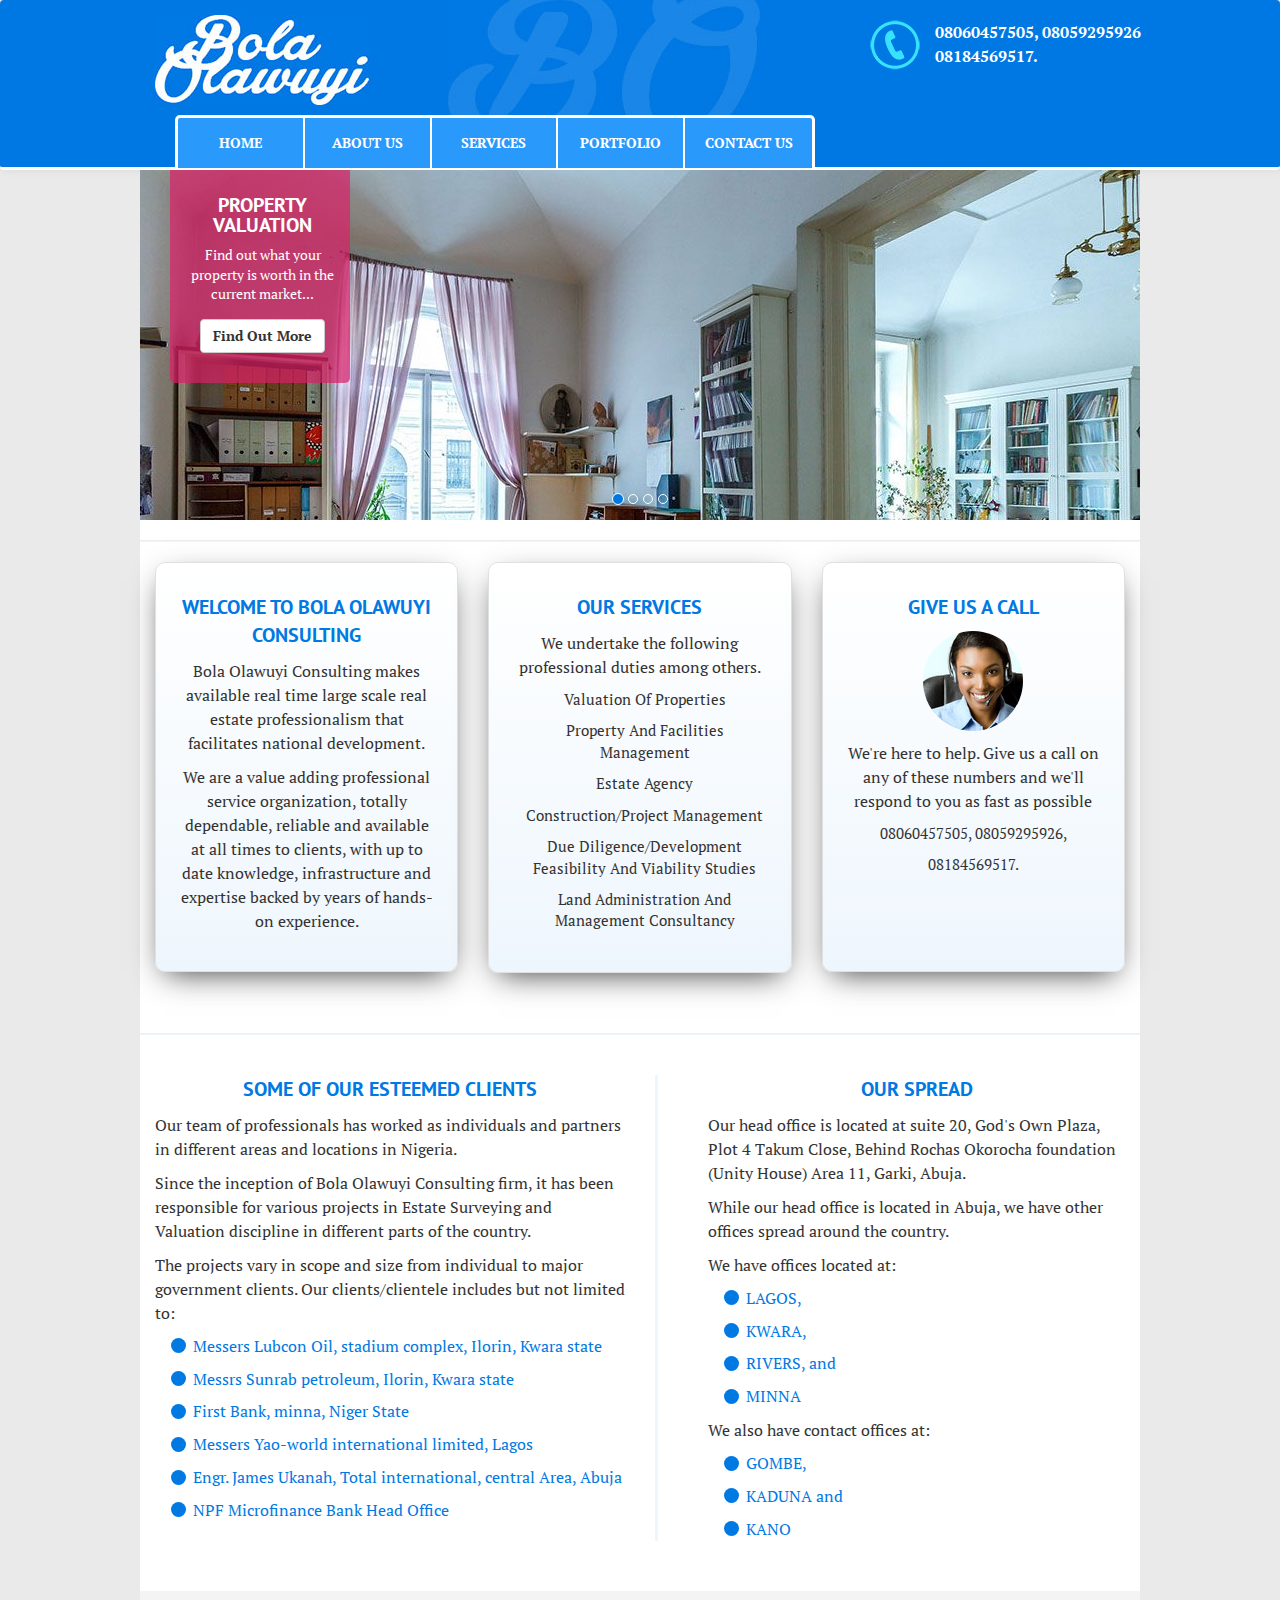
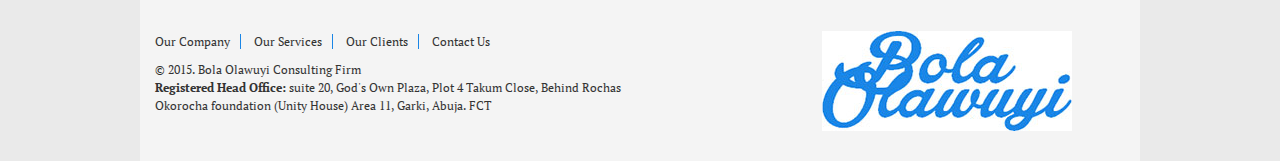
==== index.html @ 6226a2a8 "Initial commit" ====
<!DOCTYPE html>
<html lang="en">

<head>
    <title>Bola Olawuyi </title>
    <meta name="viewport" content="width=device-width">
    <meta http-equiv="content-type" content="text/html; charset=utf-8">
    <link rel="stylesheet" href="css/bootstrap.min.css">
    <link rel="stylesheet" href="css/master.css">
    <link href='http://fonts.googleapis.com/css?family=PT+Serif:400,700|PT+Sans:400,700' rel='stylesheet' type='text/css'>
</head>

<body>

    <!--    NAVBAR STARTS -->
    <div class="navbar navbar-default">
        <div class="container">
            <img src="img/logo.jpg" class="img-responsive logo">
            <img class="logo-faint img-responsive" src="img/logo-faint.jpg">
            <div class="nav-offset">
                <img src="img/phone.png" class="pull-left">
                <p>08060457505, 08059295926
                    <br>08184569517. </p>
            </div>
            <div class="navbar-header">
                <button class="navbar-toggle" type="button" data-toggle="collapse" data-target=".navbar-collapse"><span class="icon-bar"></span>
                    <span class="icon-bar"></span>
                    <span class="icon-bar"></span>
                </button>
            </div>

            <div class="collapse navbar-collapse">
                <ul class="nav navbar-nav">
                    <li> <a href="#" class="active"> home </a> </li>
                    <li> <a href="#">about us </a>
                    </li>
                    <li> <a href="#"> services </a> </li>
                    <li> <a href="#"> portfolio</a> </li>
                    <li> <a href="#"> contact us</a> </li>
                </ul>
            </div>
        </div>
    </div>
    <!--    NAVBAR ENDS -->

    <!--    CAROUSEL STARTS -->
    <div class="wrapper">
        <div id="pageCarousel" class="carousel slide" data-ride="carousel" data-interval="3000">
            <div class="container jumbotron main-bg">
                <ol class="carousel-indicators">
                    <li class="active" data-target="#pageCarousel" data-slide-to="0"></li>
                    <li data-target="#pageCarousel" data-slide-to="1"></li>
                    <li data-target="#pageCarousel" data-slide-to="2"></li>
                    <li data-target="#pageCarousel" data-slide-to="3"></li>

                </ol>
                <div class="carousel-inner" role="listbox">
                    <div class="item active item-1">
                        <div class="carousel-desc">
                            <h2> Property Valuation</h2>
                            <p> Find out what your property is worth in the current market...</p>
                            <button class="btn btn-default" href="#">find out more</button>
                        </div>
                    </div>
                    <div class="item item-2">
                        <div class="carousel-desc">
                            <h2> Property Valuation</h2>
                            <p> Find out what your property is worth in the current market...</p>
                            <button class="btn btn-default" href="#">find out more</button>
                        </div>
                    </div>
                    <div class="item item-2">
                        <div class="carousel-desc">
                            <h2> Property Valuation</h2>
                            <p> Find out what your property is worth in the current market...</p>
                            <button class="btn btn-default" href="#">find out more</button>
                        </div>
                    </div>
                    <div class="item item-2">
                        <div class="carousel-desc">
                            <h2> Property Valuation</h2>
                            <p> Find out what your property is worth in the current market...</p>
                            <button class="btn btn-default" href="#">find out more</button>
                        </div>
                    </div>
                </div>
            </div>
        </div>

        <!--    CAROUSEL ENDS   -->
        <hr>
        <!--    MAIN SECTION    -->
        <section class="main-section">
            <div class="container row-breather">
                <div class="row">
                    <div class="col-md-4">
                        <div class="main-desc">
                            <h2> welcome to Bola Olawuyi Consulting</h2>
                            <p>Bola Olawuyi Consulting makes available real time large scale real estate professionalism that facilitates national development.</p>
                            <p> We are a value adding professional service organization, totally dependable, reliable and available at all times to clients, with up to date knowledge, infrastructure and expertise backed by years of hands-on experience.</p>
                        </div>
                    </div>
                    <div class="col-md-4">
                        <div class="main-desc">
                            <h2> our services</h2>
                            <p>We undertake the following professional duties among others. </p>
                            <ul>
                                <li> <a href="#">valuation of properties</a>
                                </li>
                                <li> <a href="#">property and facilities management</a>
                                </li>
                                <li> <a href="#">estate agency</a>
                                </li>
                                <li> <a href="">construction/project management</a>
                                </li>
                                <li> <a href="">due diligence/development feasibility and viability studies</a>
                                </li>
                                <li> <a href="">land administration and management consultancy</a>
                                </li>
                            </ul>
                        </div>
                    </div>
                    <div class="col-md-4">
                        <div class="main-desc no-margin">
                            <h2> Give Us a call</h2>
                            <img src="img/Customer_Service.jpg" class="img-responsive img-circle">
                            <p>We're here to help. Give us a call on any of these numbers and we'll respond to you as fast as possible</p>

                            <a> 08060457505, </a>
                            <a>08059295926,</a>
                            <a> 08184569517. </a>
                        </div>
                    </div>
                </div>
            </div>
            <!--<div class="horiz-serv">
    <div class="container row-breather">
        <div class="row">
            <div class="col-sm-3">
                <div class="serv-list">

                    <p>Estate Agency</p>

                    <img src="img/estate.png" class="air-thin">

                    <a href="#" class="btn btn-success">find out more</a>


                </div>

            </div>

            <div class="col-sm-3">
                <div class="serv-list">

                    <p>Construction Management</p>
                    <img src="img/construction.png" class="air-thin">
                    <a href="#" class="btn btn-success">find out more</a>
                </div>
            </div>


            <div class="col-sm-3">
                <div class="serv-list">

                    <p>Inventory and Audit</p>
                    <img src="img/audit.png">
                    <a href="#" class="btn btn-success">find out more</a>
                </div>
            </div>

            <div class="col-sm-3">
                <div class="serv-list">

                    <p>Inventory and Audit</p>
                    <img src="img/audit.png">
                    <a href="#" class="btn btn-success">find out more</a>
                </div>
            </div>

        </div>
    </div>
</div>-->
            <hr>
            <div class="clients row-breather container">

                <div class="row">
                    <div class="col-sm-6">
                        <h2> some of our esteemed clients</h2>
                        <p> Our team of professionals has worked as individuals and partners in different areas and locations in Nigeria.</p>
                        <p> Since the inception of Bola Olawuyi Consulting firm, it has been responsible for various projects in Estate Surveying and Valuation discipline in different parts of the country.</p>
                        <p> The projects vary in scope and size from individual to major government clients. Our clients/clientele includes but not limited to:</p>

                        <ul>
                            <li>Messers Lubcon Oil, stadium complex, Ilorin, Kwara state </li>
                            <li>Messrs Sunrab petroleum, Ilorin, Kwara state</li>
                            <li>First Bank, minna, Niger State </li>
                            <li>Messers Yao-world international limited, Lagos </li>
                            <li>Engr. James Ukanah, Total international, central Area, Abuja </li>
                            <li>NPF Microfinance Bank Head Office </li>

                        </ul>
                    </div>
                    <div class="col-sm-6">
                        <div class="spread-ft">
                            <h2> Our spread</h2>
                            <p>Our head office is located at suite 20, God's Own Plaza, Plot 4 Takum Close, Behind Rochas Okorocha foundation (Unity House) Area 11, Garki, Abuja. </p>
                            <p> While our head office is located in Abuja, we have other offices spread around the country.</p>
                            <p>We have offices located at:</p>
                            <ul>
                                <li>LAGOS,</li>
                                <li>KWARA,</li>
                                <li> RIVERS, and</li>
                                <li>MINNA</li>
                            </ul>
                            <p> We also have contact offices at:
                                <p>
                                    <ul>
                                        <li>GOMBE,</li>
                                        <li> KADUNA and</li>
                                        <li>KANO</li>
                                    </ul>
                                </p>
                        </div>
                    </div>
                </div>
            </div>
            <!--<div class="line-stripe">
    <div class="container">
        <p>Find out the current value of your property. Call us now on 08060457505</p>
    </div>
</div>-->


        </section>



        <!--    FOOTER STARTS -->
        <footer>
            <div class="container">
                <div class="row">
                    <div class="col-sm-6">
                        <div class="footer-nav">
                            <ul>
                                <li> <a href="#"> our company </a> </li>
                                <li><a href="#"> our services </a> </li>
                                <li> <a href="#"> our clients</a> </li>
                                <li> <a href="#" class="no-border"> contact us</a> </li>
                            </ul>
                        </div>
                        <div class="contact-add">
                            <p>&copy; 2015. Bola Olawuyi Consulting Firm</p>
                            <p><b>Registered Head Office:</b> suite 20, God's Own Plaza, Plot 4 Takum Close, Behind Rochas Okorocha foundation (Unity House) Area 11, Garki, Abuja. FCT</p>
                        </div>
                    </div>
                    <div class="col-sm-4 col-sm-push-2">
                        <div class="logo">
                            <img src="img/logo-blue.jpg">
                        </div>
                    </div>

                </div>

            </div>
        </footer>
    </div>


    <script src="js/jquery-1.11.2.min.js "></script>
    <script src="js/bootstrap.min.js "></script>

</body>
---- css/master.css ----
/*  MODAL   
============*/
/* GLOBAL
=========*/

body {
    font-family: 'PT Serif', serif;
    background-color: #EAEAEA;
}

p {
    line-height: 1.5;
    font-size: 16px;
}

hr {
    max-width: 1000px;
    height: 1px;
    background-color: #EEF6FD;
}

.wrapper {
    max-width: 1000px;
    margin: auto;
    background: #fff;
}

h1,
h2,
h3,
h4,
h5,
h6 {
    font-family: 'PT Sans', sans-serif;
    text-transform: uppercase;
    color: #0079E3;
    line-height: 1.4;
    font-weight: 700;
}

.carousel .container,
.container {
    max-width: 1000px;
}

.row-breather {
    padding-bottom: 40px;
}
/*  NAVBAR
=============*/

.navbar {
    height: 170px;
    background-color: #0078E3;
    margin-bottom: 0;
    border: 0;
    border-bottom: 3px solid #fff;
    box-shadow: 2px 3px 5px #E1E1E1;
    position: relative;
    color: #fff;
    padding-top: 15px;
    z-index: -1000;
}

.navbar .nav-offset {
    position: absolute;
    top: 20px;
    left: 68%;
    text-transform: capitalize;
    font-weight: 700;
    width: 350px;
}

.navbar .nav-offset .pull-left {
    margin-right: 15px;
}

.logo-faint {
    position: absolute;
    left: 35%;
    top: -20px;
    z-index: -100
}
/*.logo {
    z-index: 100;
}*/

.navbar .container ul {
    position: absolute;
    top: 115px;
    left: 175px;
    width: 50%;
    background-color: #2A99FC;
    border: 3px solid #fff;
    border-top-left-radius: 5px;
    border-top-right-radius: 5px;
    box-sizing: border-box;
}

.navbar .container li {
    width: 20%;
    text-align: center;
    box-sizing: border-box;
    border-right: 2px solid #fff;
}

.navbar .container li:last-of-type {
    border-right: none;
}

.navbar .container .navbar-nav a {
    font-size: 14px;
    text-transform: uppercase;
    color: #fff;
    border-radius: 5px;
    transition: .3s;
    font-weight: 700;
}

.navbar .container .navbar-nav li:hover {
    background-color: #fff;
}
/*  CAROUSEL
================*/

.carousel-indicators {
    bottom: 0;
}

.carousel-indicators li {
    border-color: #fff;
}

.carousel-indicators .active,
.carousel-indicators li:hover {
    background-color: #0078E3;
}

.jumbotron {
    margin-top: 0;
    padding: 0;
    margin-bottom: 0;
    position: relative;
    /*top: -3px;*/
}

.carousel .item {
    height: 350px;
}

.carousel .item-1 {
    background: url(../img/item-1.jpg) no-repeat;
}

.carousel .item-2 {
    background: url(../img/item-1.jpg) no-repeat;
}

.carousel-inner .item .carousel-desc {
    width: 180px;
    position: relative;
    left: 30px;
    background-color: rgba(219, 31, 104, .7);
    color: #fff;
    margin-top: 0;
    padding: 5px 15px 30px 20px;
    border-bottom-left-radius: 5px;
    border-bottom-right-radius: 5px;
    text-align: center;
}

.carousel-inner h2 {
    color: #fff;
    line-height: 1;
    font-size: 20px;
}

.carousel-inner .btn {
    text-transform: capitalize;
    font-weight: 700;
}

.carousel-inner p {
    font-size: 14px;
    line-height: 1.4;
}
/*  MAIN SECTION
===================*/

.main-desc {
    padding: 10px 20px 20px;
    border: 1px solid #e0e0e0;
    background-image: linear-gradient(#fff, #EEF6FD);
    border-radius: 10px;
    min-height: 410px;
    text-align: center;
    box-shadow: 0px 10px 30px -10px;
}

.main-desc ul {
    list-style-type: none;
    padding-left: 10px;
}

.main-desc a {
    text-decoration: none;
    text-transform: capitalize;
    color: inherit;
    display: inline-block;
    margin-bottom: 10px;
    font-size: 15px;
}

.main-desc a:hover {
    background-color: #2A99FC;
    color: #fff;
}

.main-section h2 {
    font-size: 20px;
    text-align: center;
}

.main-desc img {
    margin: 10px auto;
}
/* SERVICES*/
/*.horiz-serv {
    padding: 30px 0 0;
}

.serv-list {
    box-sizing: border-box;
    padding: 10px;
    text-align: center;
    background-color: #2A99FC;
    border-radius: 5px;
    color: #fff;
    box-shadow: 0px 5px 30px -10px #222;
}

.serv-list p {
    font-size: 18px;
    font-weight: 700;
    line-height: 1.4;
}

.air-thin {
    margin-bottom: 5px;
}

.serv-list a {
    text-transform: capitalize;
    border: 0;
    background-color: #fff;
    transition: .3;
    color: #1A86E6;
    font-weight: 700;
}

.serv-list a:hover {
    background-color: #EEF6FD;
    color: #1A86E6;
}

.serv-list .btn .serv-list p {
    line-height: 1.2;
}

.serv-lead {
    margin-bottom: 0;
    font-weight: bold;
    line-height: 1.1;
    font-size: 20px;
    margin-top: 0;
}*/
/*CLIENTS*/

.clients {
    /*background-image: linear-gradient(#fff, #FAFAFA, #F0F0F0);*/
}

.clients ul {
    list-style: none;
    padding-left: 18px;
}

.clients li {
    margin-bottom: 10px;
    padding-left: 20px;
    font-size: 16px;
    position: relative;
    color: #0079E3;
}

.clients li:after {
    content: "";
    width: 15px;
    height: 15px;
    background-color: #0079E3;
    position: absolute;
    display: block;
    left: -2px;
    bottom: 4.5px;
    border-radius: 50%;
}

.spread-ft {
    padding-left: 50px;
    border-left: 3px solid #EEF6FD;
}
/*  FOOTER    */

footer {
    padding: 40px 0 30px;
    background-color: #F4F4F4;
}

.footer-nav ul {
    list-style: none;
    padding: 0;
}

.footer-nav li {
    display: inline-block;
    margin-right: 10px;
}

.footer-nav li a {
    padding-right: 10px;
    border-right: 1px solid #1A86E6;
    text-transform: capitalize;
    font-size: 12px;
    color: inherit;
}

.footer-nav li .no-border {
    border-right-width: 0px;
}

footer p {
    font-size: 12px;
    margin-bottom: 0;
}
/*  MEDIA QUERIES   
==================  */

@media (max-width: 1228px) {
    .navbar .container ul {
        width: 60%;
        left: 105px;
    }
}

@media (max-width: 1119px) {
    .navbar .container ul {
        left: 50px;
    }
}

@media (max-width: 1109px) {
    .navbar .nav-offset {
        left: 68%;
        width: 200px;
    }
}

@media (max-width: 1026px) {
    .navbar .container ul {
        width: 63%;
    }
}

@media (max-width: 991px) {
    .navbar .container ul {
        width: 66%;
        left: 110px;
        z-index: -10;
    }
    .carousel .item {
        height: 250px;
    }
    .carousel .item-1 {
        background: url(../img/item-1.jpg) no-repeat;
        background-size: cover;
    }
    .carousel-inner .item .carousel-desc {
        width: 180px;
        left: 50px;
        margin-top: 0;
        padding: 2px 5px 10px 10px;
    }
    .carousel-inner h2 {
        line-height: 1.1;
        font-size: 18px;
    }
    .main-desc {
        min-height: 300px;
        max-width: 60%;
        margin: 0 auto 50px auto;
        background: #EEEEEE;
    }
    .no-margin {
        margin-bottom: 0;
    }
    .main-desc a {
        color: #0079E3;
    }
    .main-section h2 {
        font-size: 22px;
    }
    .main-desc img {
        margin: 10px auto 15px;
    }
    .clients ul {
        padding-left: 5px;
    }
    .clients li {
        padding-left: 20px;
        font-size: 15px;
    }
    .clients li:after {
        width: 10px;
        height: 10px;
        bottom: 6px;
    }
    .spread-ft {
        padding-left: 0px;
        border-left: 0;
    }
}

@media (max-width: 767px) {}

@media (max-width: 662px) {}

@media (max-width: 379px) {}
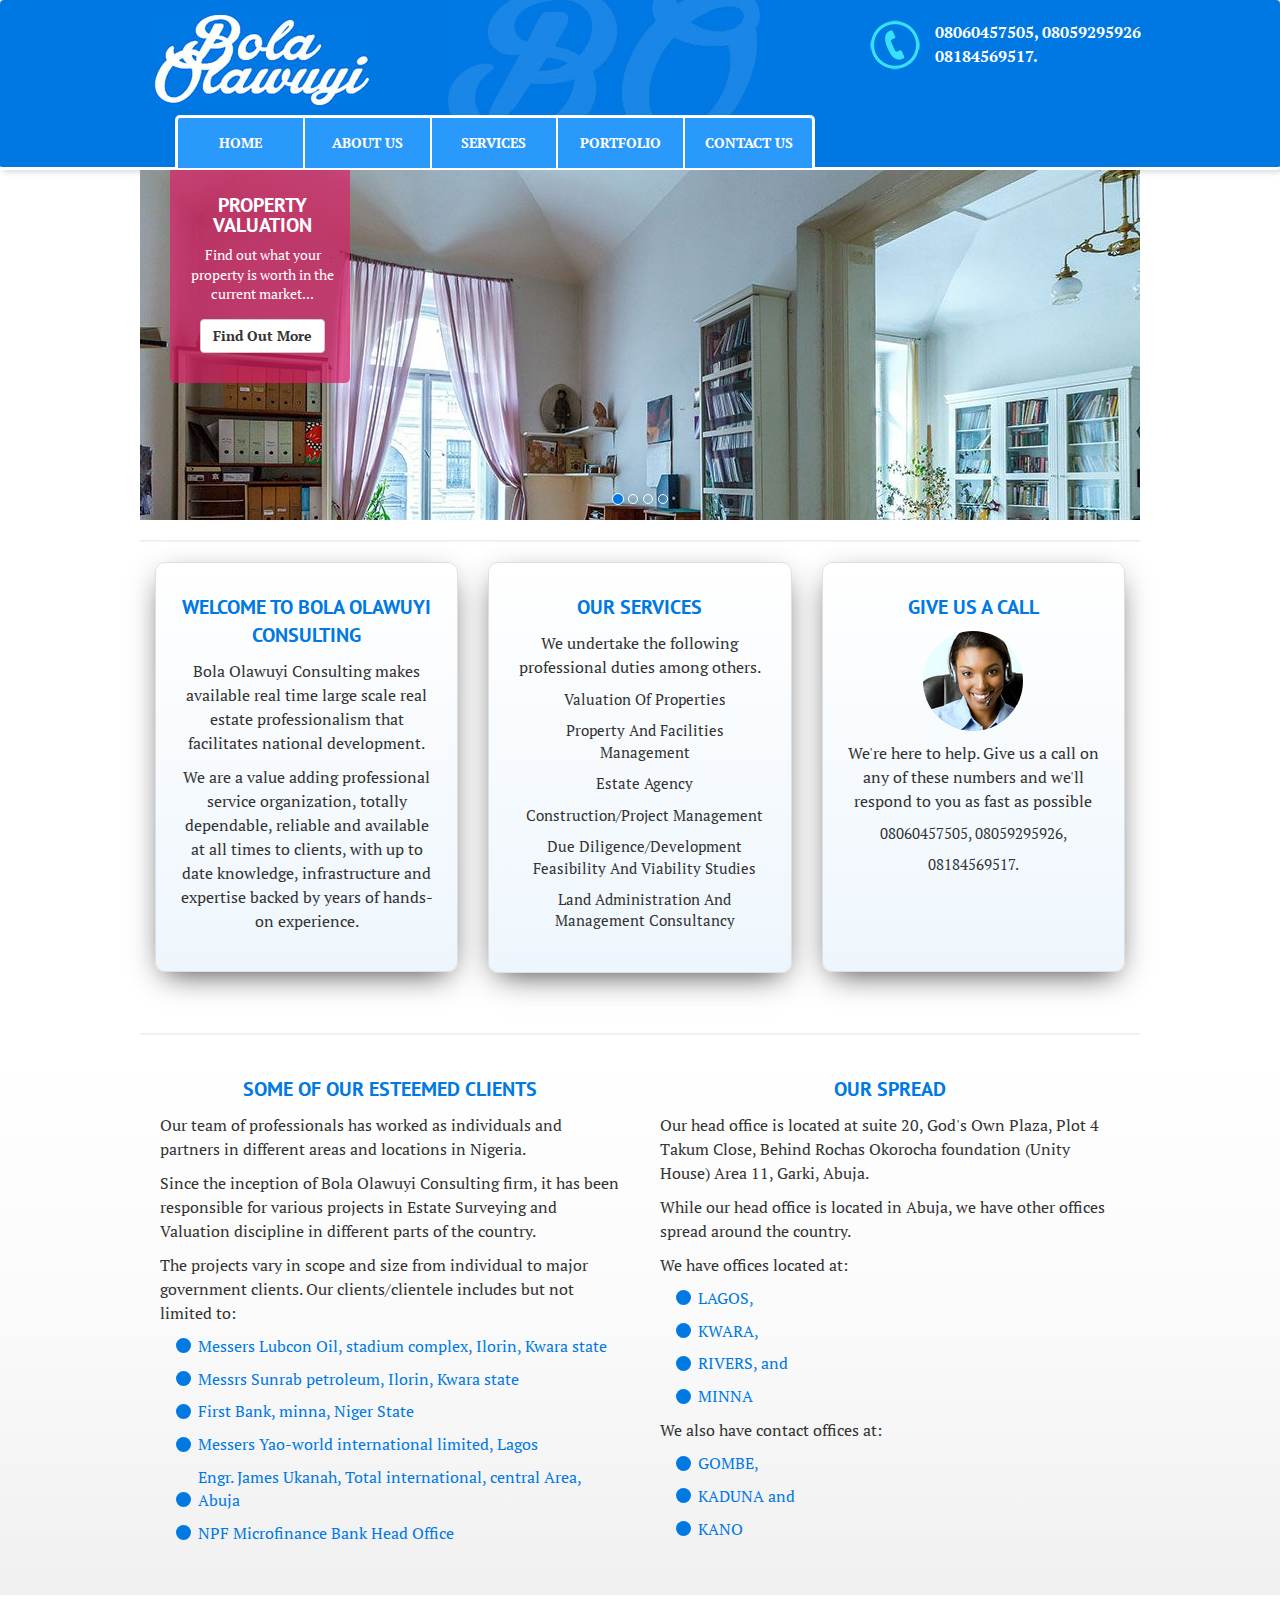
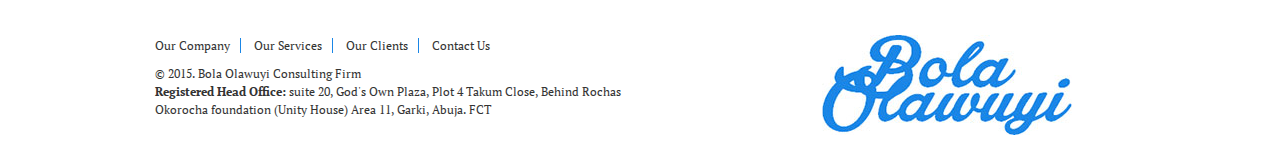
==== commit 1eb07b57: "Update index.html" ====
--- a/index.html
+++ b/index.html
@@ -182,45 +182,47 @@
     </div>
 </div>-->
             <hr>
-            <div class="clients row-breather container">
-
-                <div class="row">
-                    <div class="col-sm-6">
-                        <h2> some of our esteemed clients</h2>
-                        <p> Our team of professionals has worked as individuals and partners in different areas and locations in Nigeria.</p>
-                        <p> Since the inception of Bola Olawuyi Consulting firm, it has been responsible for various projects in Estate Surveying and Valuation discipline in different parts of the country.</p>
-                        <p> The projects vary in scope and size from individual to major government clients. Our clients/clientele includes but not limited to:</p>
-
-                        <ul>
-                            <li>Messers Lubcon Oil, stadium complex, Ilorin, Kwara state </li>
-                            <li>Messrs Sunrab petroleum, Ilorin, Kwara state</li>
-                            <li>First Bank, minna, Niger State </li>
-                            <li>Messers Yao-world international limited, Lagos </li>
-                            <li>Engr. James Ukanah, Total international, central Area, Abuja </li>
-                            <li>NPF Microfinance Bank Head Office </li>
-
-                        </ul>
-                    </div>
-                    <div class="col-sm-6">
-                        <div class="spread-ft">
-                            <h2> Our spread</h2>
-                            <p>Our head office is located at suite 20, God's Own Plaza, Plot 4 Takum Close, Behind Rochas Okorocha foundation (Unity House) Area 11, Garki, Abuja. </p>
-                            <p> While our head office is located in Abuja, we have other offices spread around the country.</p>
-                            <p>We have offices located at:</p>
+            <div class="clients row-breather">
+
+                <div class="container">
+                    <div class="row">
+                        <div class="col-sm-6">
+                            <h2> some of our esteemed clients</h2>
+                            <p> Our team of professionals has worked as individuals and partners in different areas and locations in Nigeria.</p>
+                            <p> Since the inception of Bola Olawuyi Consulting firm, it has been responsible for various projects in Estate Surveying and Valuation discipline in different parts of the country.</p>
+                            <p> The projects vary in scope and size from individual to major government clients. Our clients/clientele includes but not limited to:</p>
+
                             <ul>
-                                <li>LAGOS,</li>
-                                <li>KWARA,</li>
-                                <li> RIVERS, and</li>
-                                <li>MINNA</li>
+                                <li>Messers Lubcon Oil, stadium complex, Ilorin, Kwara state </li>
+                                <li>Messrs Sunrab petroleum, Ilorin, Kwara state</li>
+                                <li>First Bank, minna, Niger State </li>
+                                <li>Messers Yao-world international limited, Lagos </li>
+                                <li>Engr. James Ukanah, Total international, central Area, Abuja </li>
+                                <li>NPF Microfinance Bank Head Office </li>
+
                             </ul>
-                            <p> We also have contact offices at:
-                                <p>
-                                    <ul>
-                                        <li>GOMBE,</li>
-                                        <li> KADUNA and</li>
-                                        <li>KANO</li>
-                                    </ul>
-                                </p>
+                        </div>
+                        <div class="col-sm-6">
+                            <div class="spread-ft">
+                                <h2> Our spread</h2>
+                                <p>Our head office is located at suite 20, God's Own Plaza, Plot 4 Takum Close, Behind Rochas Okorocha foundation (Unity House) Area 11, Garki, Abuja. </p>
+                                <p> While our head office is located in Abuja, we have other offices spread around the country.</p>
+                                <p>We have offices located at:</p>
+                                <ul>
+                                    <li>LAGOS,</li>
+                                    <li>KWARA,</li>
+                                    <li> RIVERS, and</li>
+                                    <li>MINNA</li>
+                                </ul>
+                                <p> We also have contact offices at:
+                                    <p>
+                                        <ul>
+                                            <li>GOMBE,</li>
+                                            <li> KADUNA and</li>
+                                            <li>KANO</li>
+                                        </ul>
+                                    </p>
+                            </div>
                         </div>
                     </div>
                 </div>
@@ -270,4 +272,4 @@
     <script src="js/jquery-1.11.2.min.js "></script>
     <script src="js/bootstrap.min.js "></script>
 
-</body>+</body>
--- a/css/master.css
+++ b/css/master.css
@@ -5,7 +5,7 @@
 
 body {
     font-family: 'PT Serif', serif;
-    background-color: #EAEAEA;
+    /*background-color: #EAEAEA;*/
 }
 
 p {
@@ -18,12 +18,12 @@
     height: 1px;
     background-color: #EEF6FD;
 }
-
-.wrapper {
+/*.wrapper {
     max-width: 1000px;
-    margin: auto;
+    margin: 0 auto 20px;
     background: #fff;
-}
+    box-shadow: 5px 5px 5px #BABABA;
+}*/
 
 h1,
 h2,
@@ -274,10 +274,14 @@
     font-size: 20px;
     margin-top: 0;
 }*/
+
+
 /*CLIENTS*/
 
 .clients {
-    /*background-image: linear-gradient(#fff, #FAFAFA, #F0F0F0);*/
+    background-image: linear-gradient(#fff,
+ #FAFAFA,
+ #F0F0F0);
 }
 
 .clients ul {
@@ -305,15 +309,21 @@
     border-radius: 50%;
 }
 
-.spread-ft {
+.clients .col-sm-6 {
+    padding: 0 20px;
+}
+/*.spread-ft {
     padding-left: 50px;
+    padding-right: 20px;
     border-left: 3px solid #EEF6FD;
-}
+}*/
 /*  FOOTER    */
 
 footer {
     padding: 40px 0 30px;
-    background-color: #F4F4F4;
+    /*background-color: #F4F4F4;*/
+    border-bottom-right-radius: 10px;
+    border-bottom-left-radius: 10px;
 }
 
 .footer-nav ul {
@@ -434,4 +444,4 @@
 
 @media (max-width: 662px) {}
 
-@media (max-width: 379px) {}+@media (max-width: 379px) {}
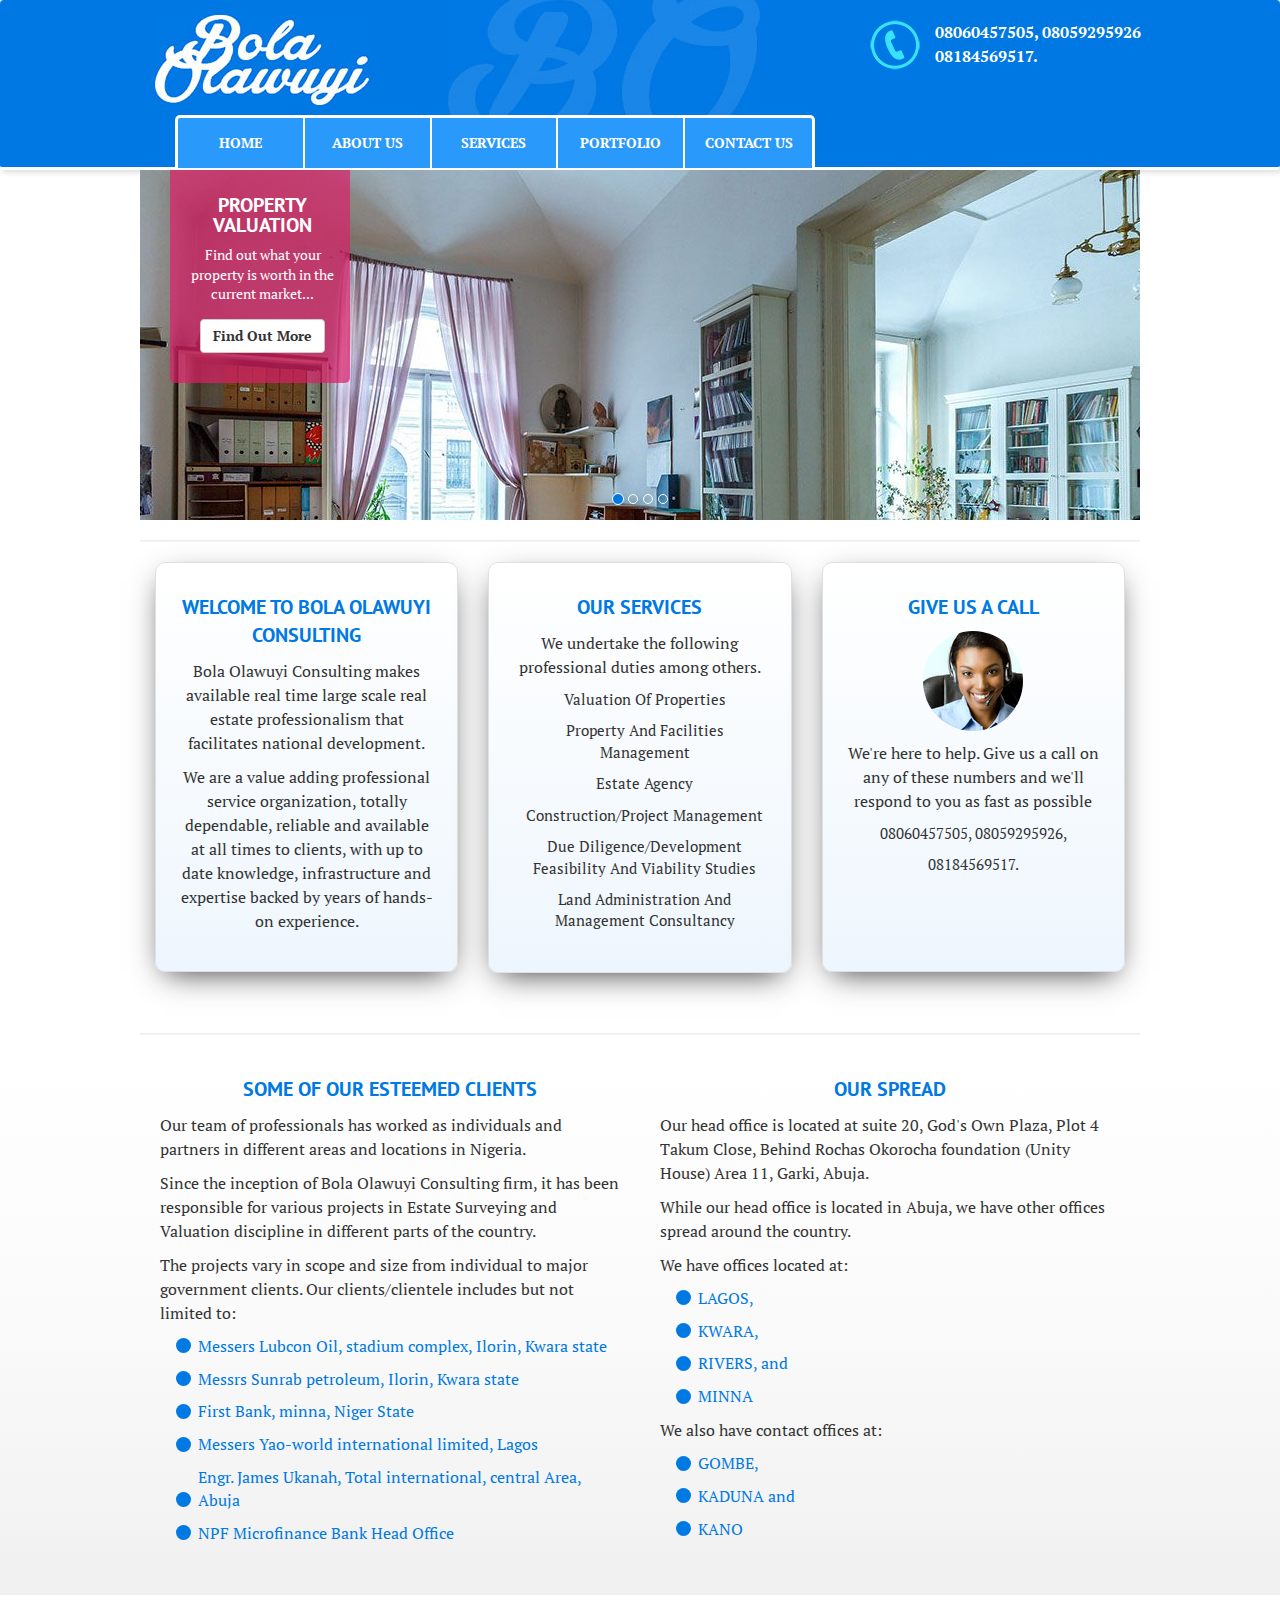
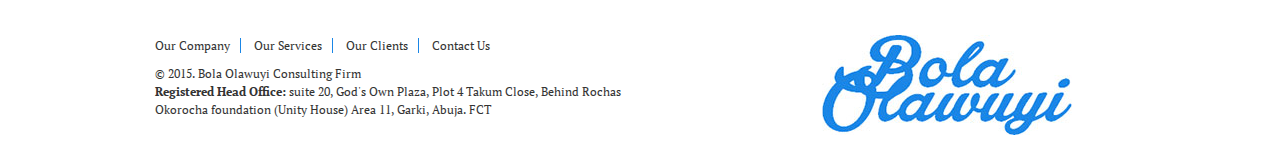
==== commit 9ddb76da: "Update index.html" ====
--- a/index.html
+++ b/index.html
@@ -44,96 +44,95 @@
     <!--    NAVBAR ENDS -->
 
     <!--    CAROUSEL STARTS -->
-    <div class="wrapper">
-        <div id="pageCarousel" class="carousel slide" data-ride="carousel" data-interval="3000">
-            <div class="container jumbotron main-bg">
-                <ol class="carousel-indicators">
-                    <li class="active" data-target="#pageCarousel" data-slide-to="0"></li>
-                    <li data-target="#pageCarousel" data-slide-to="1"></li>
-                    <li data-target="#pageCarousel" data-slide-to="2"></li>
-                    <li data-target="#pageCarousel" data-slide-to="3"></li>
-
-                </ol>
-                <div class="carousel-inner" role="listbox">
-                    <div class="item active item-1">
-                        <div class="carousel-desc">
-                            <h2> Property Valuation</h2>
-                            <p> Find out what your property is worth in the current market...</p>
-                            <button class="btn btn-default" href="#">find out more</button>
-                        </div>
-                    </div>
-                    <div class="item item-2">
-                        <div class="carousel-desc">
-                            <h2> Property Valuation</h2>
-                            <p> Find out what your property is worth in the current market...</p>
-                            <button class="btn btn-default" href="#">find out more</button>
-                        </div>
-                    </div>
-                    <div class="item item-2">
-                        <div class="carousel-desc">
-                            <h2> Property Valuation</h2>
-                            <p> Find out what your property is worth in the current market...</p>
-                            <button class="btn btn-default" href="#">find out more</button>
-                        </div>
-                    </div>
-                    <div class="item item-2">
-                        <div class="carousel-desc">
-                            <h2> Property Valuation</h2>
-                            <p> Find out what your property is worth in the current market...</p>
-                            <button class="btn btn-default" href="#">find out more</button>
-                        </div>
-                    </div>
-                </div>
-            </div>
-        </div>
-
-        <!--    CAROUSEL ENDS   -->
-        <hr>
-        <!--    MAIN SECTION    -->
-        <section class="main-section">
-            <div class="container row-breather">
-                <div class="row">
-                    <div class="col-md-4">
-                        <div class="main-desc">
-                            <h2> welcome to Bola Olawuyi Consulting</h2>
-                            <p>Bola Olawuyi Consulting makes available real time large scale real estate professionalism that facilitates national development.</p>
-                            <p> We are a value adding professional service organization, totally dependable, reliable and available at all times to clients, with up to date knowledge, infrastructure and expertise backed by years of hands-on experience.</p>
-                        </div>
-                    </div>
-                    <div class="col-md-4">
-                        <div class="main-desc">
-                            <h2> our services</h2>
-                            <p>We undertake the following professional duties among others. </p>
-                            <ul>
-                                <li> <a href="#">valuation of properties</a>
-                                </li>
-                                <li> <a href="#">property and facilities management</a>
-                                </li>
-                                <li> <a href="#">estate agency</a>
-                                </li>
-                                <li> <a href="">construction/project management</a>
-                                </li>
-                                <li> <a href="">due diligence/development feasibility and viability studies</a>
-                                </li>
-                                <li> <a href="">land administration and management consultancy</a>
-                                </li>
-                            </ul>
-                        </div>
-                    </div>
-                    <div class="col-md-4">
-                        <div class="main-desc no-margin">
-                            <h2> Give Us a call</h2>
-                            <img src="img/Customer_Service.jpg" class="img-responsive img-circle">
-                            <p>We're here to help. Give us a call on any of these numbers and we'll respond to you as fast as possible</p>
-
-                            <a> 08060457505, </a>
-                            <a>08059295926,</a>
-                            <a> 08184569517. </a>
-                        </div>
-                    </div>
-                </div>
-            </div>
-            <!--<div class="horiz-serv">
+    <div id="pageCarousel" class="carousel slide" data-ride="carousel" data-interval="3000">
+        <div class="container jumbotron main-bg">
+            <ol class="carousel-indicators">
+                <li class="active" data-target="#pageCarousel" data-slide-to="0"></li>
+                <li data-target="#pageCarousel" data-slide-to="1"></li>
+                <li data-target="#pageCarousel" data-slide-to="2"></li>
+                <li data-target="#pageCarousel" data-slide-to="3"></li>
+
+            </ol>
+            <div class="carousel-inner" role="listbox">
+                <div class="item active item-1">
+                    <div class="carousel-desc">
+                        <h2> Property Valuation</h2>
+                        <p> Find out what your property is worth in the current market...</p>
+                        <button class="btn btn-default" href="#">find out more</button>
+                    </div>
+                </div>
+                <div class="item item-2">
+                    <div class="carousel-desc">
+                        <h2> Property Valuation</h2>
+                        <p> Find out what your property is worth in the current market...</p>
+                        <button class="btn btn-default" href="#">find out more</button>
+                    </div>
+                </div>
+                <div class="item item-2">
+                    <div class="carousel-desc">
+                        <h2> Property Valuation</h2>
+                        <p> Find out what your property is worth in the current market...</p>
+                        <button class="btn btn-default" href="#">find out more</button>
+                    </div>
+                </div>
+                <div class="item item-2">
+                    <div class="carousel-desc">
+                        <h2> Property Valuation</h2>
+                        <p> Find out what your property is worth in the current market...</p>
+                        <button class="btn btn-default" href="#">find out more</button>
+                    </div>
+                </div>
+            </div>
+        </div>
+    </div>
+
+    <!--    CAROUSEL ENDS   -->
+    <hr>
+    <!--    MAIN SECTION    -->
+    <section class="main-section">
+        <div class="container row-breather">
+            <div class="row">
+                <div class="col-md-4">
+                    <div class="main-desc">
+                        <h2> welcome to Bola Olawuyi Consulting</h2>
+                        <p>Bola Olawuyi Consulting makes available real time large scale real estate professionalism that facilitates national development.</p>
+                        <p> We are a value adding professional service organization, totally dependable, reliable and available at all times to clients, with up to date knowledge, infrastructure and expertise backed by years of hands-on experience.</p>
+                    </div>
+                </div>
+                <div class="col-md-4">
+                    <div class="main-desc">
+                        <h2> our services</h2>
+                        <p>We undertake the following professional duties among others. </p>
+                        <ul>
+                            <li> <a href="#">valuation of properties</a>
+                            </li>
+                            <li> <a href="#">property and facilities management</a>
+                            </li>
+                            <li> <a href="#">estate agency</a>
+                            </li>
+                            <li> <a href="">construction/project management</a>
+                            </li>
+                            <li> <a href="">due diligence/development feasibility and viability studies</a>
+                            </li>
+                            <li> <a href="">land administration and management consultancy</a>
+                            </li>
+                        </ul>
+                    </div>
+                </div>
+                <div class="col-md-4">
+                    <div class="main-desc no-margin">
+                        <h2> Give Us a call</h2>
+                        <img src="img/Customer_Service.jpg" class="img-responsive img-circle">
+                        <p>We're here to help. Give us a call on any of these numbers and we'll respond to you as fast as possible</p>
+
+                        <a> 08060457505, </a>
+                        <a>08059295926,</a>
+                        <a> 08184569517. </a>
+                    </div>
+                </div>
+            </div>
+        </div>
+        <!--<div class="horiz-serv">
     <div class="container row-breather">
         <div class="row">
             <div class="col-sm-3">
@@ -181,92 +180,91 @@
         </div>
     </div>
 </div>-->
-            <hr>
-            <div class="clients row-breather">
-
-                <div class="container">
-                    <div class="row">
-                        <div class="col-sm-6">
-                            <h2> some of our esteemed clients</h2>
-                            <p> Our team of professionals has worked as individuals and partners in different areas and locations in Nigeria.</p>
-                            <p> Since the inception of Bola Olawuyi Consulting firm, it has been responsible for various projects in Estate Surveying and Valuation discipline in different parts of the country.</p>
-                            <p> The projects vary in scope and size from individual to major government clients. Our clients/clientele includes but not limited to:</p>
-
-                            <ul>
-                                <li>Messers Lubcon Oil, stadium complex, Ilorin, Kwara state </li>
-                                <li>Messrs Sunrab petroleum, Ilorin, Kwara state</li>
-                                <li>First Bank, minna, Niger State </li>
-                                <li>Messers Yao-world international limited, Lagos </li>
-                                <li>Engr. James Ukanah, Total international, central Area, Abuja </li>
-                                <li>NPF Microfinance Bank Head Office </li>
-
-                            </ul>
-                        </div>
-                        <div class="col-sm-6">
-                            <div class="spread-ft">
-                                <h2> Our spread</h2>
-                                <p>Our head office is located at suite 20, God's Own Plaza, Plot 4 Takum Close, Behind Rochas Okorocha foundation (Unity House) Area 11, Garki, Abuja. </p>
-                                <p> While our head office is located in Abuja, we have other offices spread around the country.</p>
-                                <p>We have offices located at:</p>
-                                <ul>
-                                    <li>LAGOS,</li>
-                                    <li>KWARA,</li>
-                                    <li> RIVERS, and</li>
-                                    <li>MINNA</li>
-                                </ul>
-                                <p> We also have contact offices at:
-                                    <p>
-                                        <ul>
-                                            <li>GOMBE,</li>
-                                            <li> KADUNA and</li>
-                                            <li>KANO</li>
-                                        </ul>
-                                    </p>
-                            </div>
-                        </div>
-                    </div>
-                </div>
-            </div>
-            <!--<div class="line-stripe">
-    <div class="container">
-        <p>Find out the current value of your property. Call us now on 08060457505</p>
-    </div>
-</div>-->
-
-
-        </section>
-
-
-
-        <!--    FOOTER STARTS -->
-        <footer>
+        <hr>
+        <div class="clients row-breather">
+
             <div class="container">
                 <div class="row">
                     <div class="col-sm-6">
-                        <div class="footer-nav">
+                        <h2> some of our esteemed clients</h2>
+                        <p> Our team of professionals has worked as individuals and partners in different areas and locations in Nigeria.</p>
+                        <p> Since the inception of Bola Olawuyi Consulting firm, it has been responsible for various projects in Estate Surveying and Valuation discipline in different parts of the country.</p>
+                        <p> The projects vary in scope and size from individual to major government clients. Our clients/clientele includes but not limited to:</p>
+
+                        <ul>
+                            <li>Messers Lubcon Oil, stadium complex, Ilorin, Kwara state </li>
+                            <li>Messrs Sunrab petroleum, Ilorin, Kwara state</li>
+                            <li>First Bank, minna, Niger State </li>
+                            <li>Messers Yao-world international limited, Lagos </li>
+                            <li>Engr. James Ukanah, Total international, central Area, Abuja </li>
+                            <li>NPF Microfinance Bank Head Office </li>
+
+                        </ul>
+                    </div>
+                    <div class="col-sm-6">
+                        <div class="spread-ft">
+                            <h2> Our spread</h2>
+                            <p>Our head office is located at suite 20, God's Own Plaza, Plot 4 Takum Close, Behind Rochas Okorocha foundation (Unity House) Area 11, Garki, Abuja. </p>
+                            <p> While our head office is located in Abuja, we have other offices spread around the country.</p>
+                            <p>We have offices located at:</p>
                             <ul>
-                                <li> <a href="#"> our company </a> </li>
-                                <li><a href="#"> our services </a> </li>
-                                <li> <a href="#"> our clients</a> </li>
-                                <li> <a href="#" class="no-border"> contact us</a> </li>
+                                <li>LAGOS,</li>
+                                <li>KWARA,</li>
+                                <li> RIVERS, and</li>
+                                <li>MINNA</li>
                             </ul>
+                            <p> We also have contact offices at:
+                                <p>
+                                    <ul>
+                                        <li>GOMBE,</li>
+                                        <li> KADUNA and</li>
+                                        <li>KANO</li>
+                                    </ul>
+                                </p>
                         </div>
-                        <div class="contact-add">
-                            <p>&copy; 2015. Bola Olawuyi Consulting Firm</p>
-                            <p><b>Registered Head Office:</b> suite 20, God's Own Plaza, Plot 4 Takum Close, Behind Rochas Okorocha foundation (Unity House) Area 11, Garki, Abuja. FCT</p>
-                        </div>
-                    </div>
-                    <div class="col-sm-4 col-sm-push-2">
-                        <div class="logo">
-                            <img src="img/logo-blue.jpg">
-                        </div>
-                    </div>
-
-                </div>
-
-            </div>
-        </footer>
-    </div>
+                    </div>
+                </div>
+            </div>
+        </div>
+        <!--<div class="line-stripe">
+    <div class="container">
+        <p>Find out the current value of your property. Call us now on 08060457505</p>
+    </div>
+</div>-->
+
+
+    </section>
+
+
+
+    <!--    FOOTER STARTS -->
+    <footer>
+        <div class="container">
+            <div class="row">
+                <div class="col-sm-6">
+                    <div class="footer-nav">
+                        <ul>
+                            <li> <a href="#"> our company </a> </li>
+                            <li><a href="#"> our services </a> </li>
+                            <li> <a href="#"> our clients</a> </li>
+                            <li> <a href="#" class="no-border"> contact us</a> </li>
+                        </ul>
+                    </div>
+                    <div class="contact-add">
+                        <p>&copy; 2015. Bola Olawuyi Consulting Firm</p>
+                        <p><b>Registered Head Office:</b> suite 20, God's Own Plaza, Plot 4 Takum Close, Behind Rochas Okorocha foundation (Unity House) Area 11, Garki, Abuja. FCT</p>
+                    </div>
+                </div>
+                <div class="col-sm-4 col-sm-push-2">
+                    <div class="logo">
+                        <img src="img/logo-blue.jpg">
+                    </div>
+                </div>
+
+            </div>
+
+        </div>
+    </footer>
 
 
     <script src="js/jquery-1.11.2.min.js "></script>
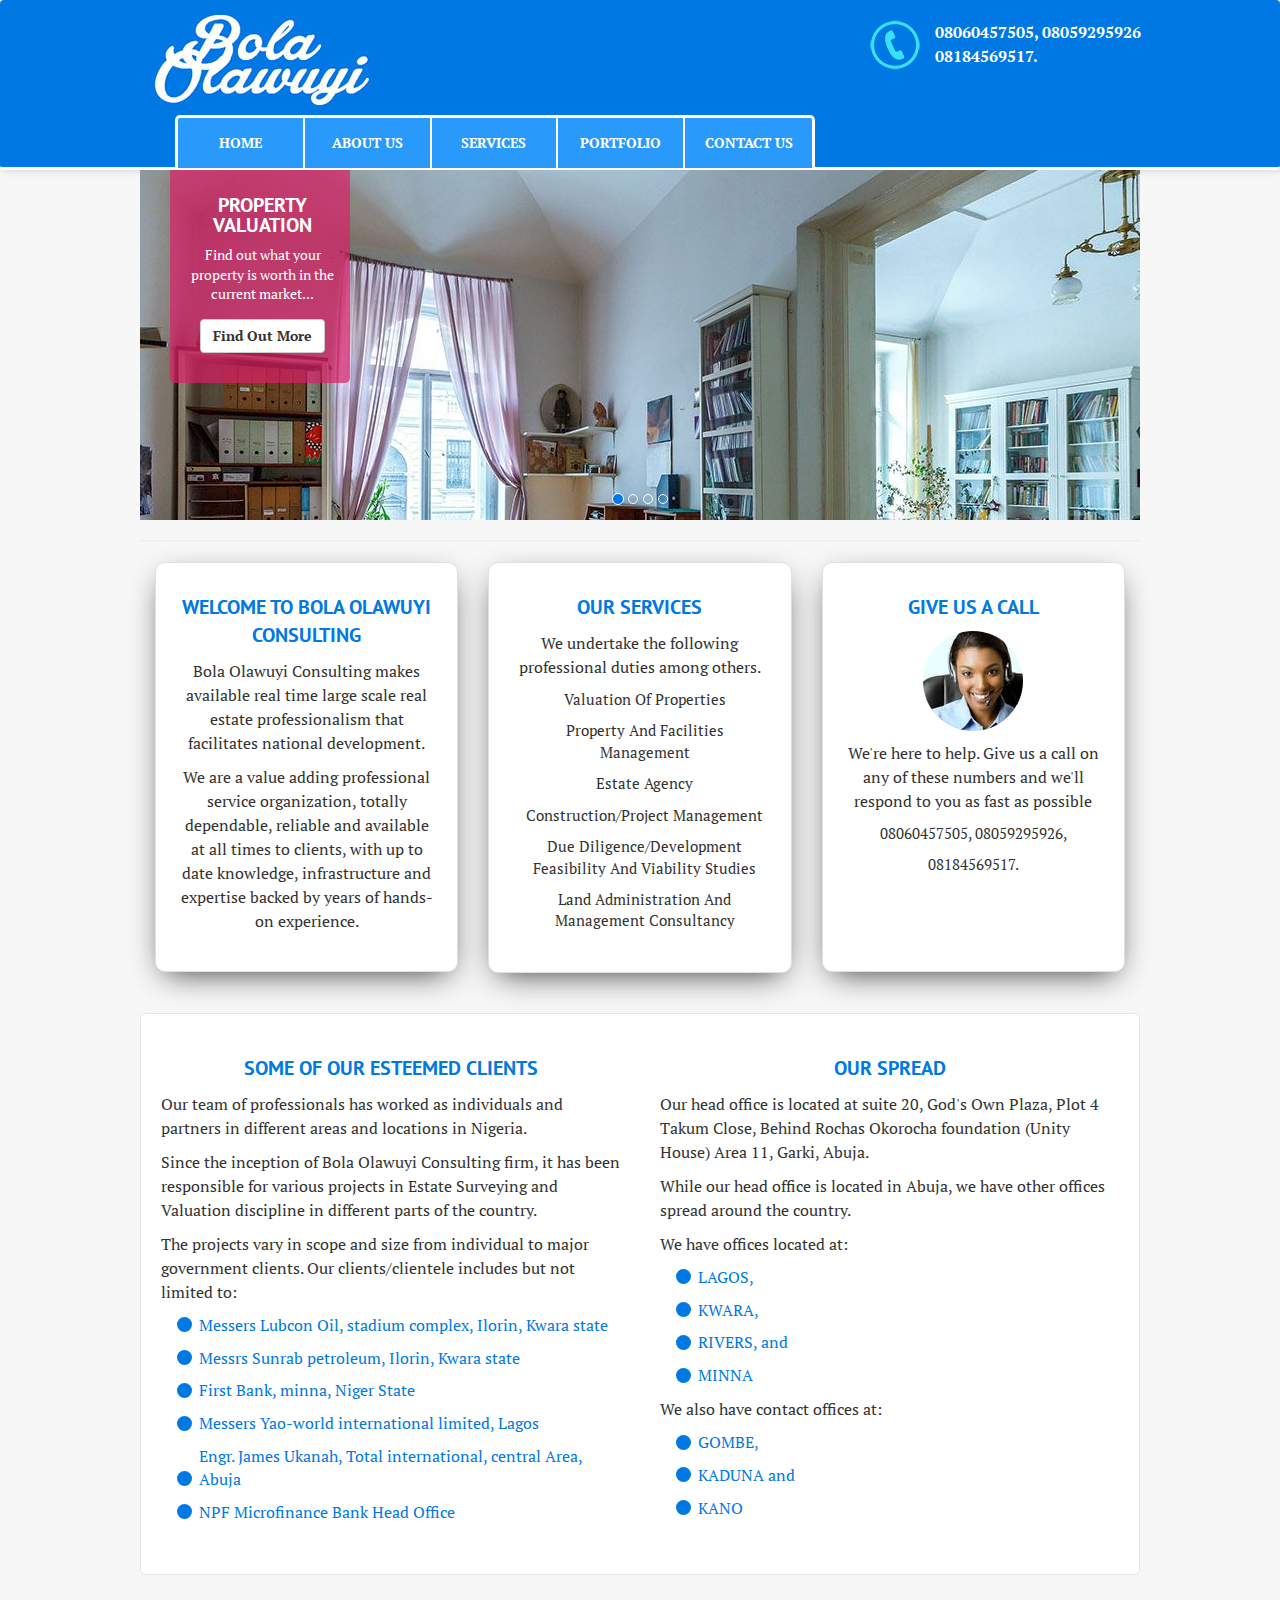
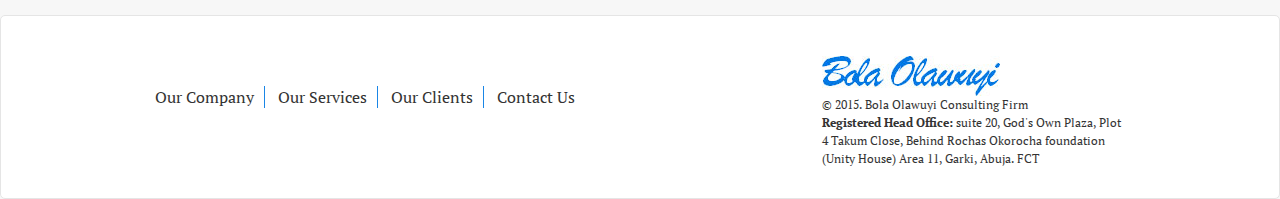
==== commit a6313ebd: "Adding pages" ====
--- a/index.html
+++ b/index.html
@@ -2,7 +2,7 @@
 <html lang="en">
 
 <head>
-    <title>Bola Olawuyi </title>
+    <title>Bola Olawuyi Consulting Firm</title>
     <meta name="viewport" content="width=device-width">
     <meta http-equiv="content-type" content="text/html; charset=utf-8">
     <link rel="stylesheet" href="css/bootstrap.min.css">
@@ -15,9 +15,9 @@
     <!--    NAVBAR STARTS -->
     <div class="navbar navbar-default">
         <div class="container">
-            <img src="img/logo.jpg" class="img-responsive logo">
-            <img class="logo-faint img-responsive" src="img/logo-faint.jpg">
-            <div class="nav-offset">
+            <img src="img/logo.jpg" class="img-responsive logo hidden-xs">
+            <img class="logo-faint img-responsive hidden-xs" src="img/logo-faint.jpg">
+            <div class="nav-offset hidden-xs">
                 <img src="img/phone.png" class="pull-left">
                 <p>08060457505, 08059295926
                     <br>08184569517. </p>
@@ -29,14 +29,16 @@
                 </button>
             </div>
 
+            <img src="img/logo-xs.jpg" class="logo-xs visible-xs">
+
             <div class="collapse navbar-collapse">
                 <ul class="nav navbar-nav">
                     <li> <a href="#" class="active"> home </a> </li>
-                    <li> <a href="#">about us </a>
+                    <li> <a href="about-us.html">about us </a>
                     </li>
-                    <li> <a href="#"> services </a> </li>
-                    <li> <a href="#"> portfolio</a> </li>
-                    <li> <a href="#"> contact us</a> </li>
+                    <li> <a href="services.html"> services </a> </li>
+                    <li> <a href="portfolio.html"> portfolio</a> </li>
+                    <li> <a href="contact.html"> contact us</a> </li>
                 </ul>
             </div>
         </div>
@@ -93,14 +95,14 @@
         <div class="container row-breather">
             <div class="row">
                 <div class="col-md-4">
-                    <div class="main-desc">
+                    <div class="main-desc content-bg">
                         <h2> welcome to Bola Olawuyi Consulting</h2>
                         <p>Bola Olawuyi Consulting makes available real time large scale real estate professionalism that facilitates national development.</p>
                         <p> We are a value adding professional service organization, totally dependable, reliable and available at all times to clients, with up to date knowledge, infrastructure and expertise backed by years of hands-on experience.</p>
                     </div>
                 </div>
                 <div class="col-md-4">
-                    <div class="main-desc">
+                    <div class="main-desc content-bg">
                         <h2> our services</h2>
                         <p>We undertake the following professional duties among others. </p>
                         <ul>
@@ -120,7 +122,7 @@
                     </div>
                 </div>
                 <div class="col-md-4">
-                    <div class="main-desc no-margin">
+                    <div class="main-desc no-margin content-bg">
                         <h2> Give Us a call</h2>
                         <img src="img/Customer_Service.jpg" class="img-responsive img-circle">
                         <p>We're here to help. Give us a call on any of these numbers and we'll respond to you as fast as possible</p>
@@ -132,58 +134,9 @@
                 </div>
             </div>
         </div>
-        <!--<div class="horiz-serv">
-    <div class="container row-breather">
-        <div class="row">
-            <div class="col-sm-3">
-                <div class="serv-list">
-
-                    <p>Estate Agency</p>
-
-                    <img src="img/estate.png" class="air-thin">
-
-                    <a href="#" class="btn btn-success">find out more</a>
-
-
-                </div>
-
-            </div>
-
-            <div class="col-sm-3">
-                <div class="serv-list">
-
-                    <p>Construction Management</p>
-                    <img src="img/construction.png" class="air-thin">
-                    <a href="#" class="btn btn-success">find out more</a>
-                </div>
-            </div>
-
-
-            <div class="col-sm-3">
-                <div class="serv-list">
-
-                    <p>Inventory and Audit</p>
-                    <img src="img/audit.png">
-                    <a href="#" class="btn btn-success">find out more</a>
-                </div>
-            </div>
-
-            <div class="col-sm-3">
-                <div class="serv-list">
-
-                    <p>Inventory and Audit</p>
-                    <img src="img/audit.png">
-                    <a href="#" class="btn btn-success">find out more</a>
-                </div>
-            </div>
-
-        </div>
-    </div>
-</div>-->
-        <hr>
         <div class="clients row-breather">
 
-            <div class="container">
+            <div class="container content-bg-full row-breather">
                 <div class="row">
                     <div class="col-sm-6">
                         <h2> some of our esteemed clients</h2>
@@ -201,6 +154,7 @@
 
                         </ul>
                     </div>
+                    <hr class="visible-xs">
                     <div class="col-sm-6">
                         <div class="spread-ft">
                             <h2> Our spread</h2>
@@ -226,38 +180,32 @@
                 </div>
             </div>
         </div>
-        <!--<div class="line-stripe">
-    <div class="container">
-        <p>Find out the current value of your property. Call us now on 08060457505</p>
-    </div>
-</div>-->
-
-
     </section>
 
 
 
     <!--    FOOTER STARTS -->
-    <footer>
+    <footer class="content-bg-full">
         <div class="container">
             <div class="row">
                 <div class="col-sm-6">
                     <div class="footer-nav">
                         <ul>
-                            <li> <a href="#"> our company </a> </li>
-                            <li><a href="#"> our services </a> </li>
-                            <li> <a href="#"> our clients</a> </li>
-                            <li> <a href="#" class="no-border"> contact us</a> </li>
-                        </ul>
-                    </div>
-                    <div class="contact-add">
-                        <p>&copy; 2015. Bola Olawuyi Consulting Firm</p>
-                        <p><b>Registered Head Office:</b> suite 20, God's Own Plaza, Plot 4 Takum Close, Behind Rochas Okorocha foundation (Unity House) Area 11, Garki, Abuja. FCT</p>
-                    </div>
+    <li> <a href="about-us.html"> our company </a> </li>
+    <li><a href="services.html"> our services </a> </li>
+    <li> <a href="portfolio.html"> our clients</a> </li>
+    <li> <a href="contact.html" class="no-border"> contact us</a> </li>
+</ul>
+                    </div>
+
                 </div>
                 <div class="col-sm-4 col-sm-push-2">
                     <div class="logo">
                         <img src="img/logo-blue.jpg">
+                        <div class="contact-add">
+                            <p>&copy; 2015. Bola Olawuyi Consulting Firm</p>
+                            <p><b>Registered Head Office:</b> suite 20, God's Own Plaza, Plot 4 Takum Close, Behind Rochas Okorocha foundation (Unity House) Area 11, Garki, Abuja. FCT</p>
+                        </div>
                     </div>
                 </div>
 
@@ -270,4 +218,4 @@
     <script src="js/jquery-1.11.2.min.js "></script>
     <script src="js/bootstrap.min.js "></script>
 
-</body>
+</body>--- a/css/master.css
+++ b/css/master.css
@@ -1,16 +1,28 @@
-/*  MODAL   
-============*/
 /* GLOBAL
 =========*/
 
 body {
     font-family: 'PT Serif', serif;
-    /*background-color: #EAEAEA;*/
+    background-color: #F7F7F7;
+}
+
+.content-bg {
+    background: #fff;
+}
+
+.content-bg-full {
+    background: #fff;
+    border: 1px solid #E5E5E5;
+    border-radius: 5px;
 }
 
 p {
     line-height: 1.5;
     font-size: 16px;
+}
+
+.text-center {
+    text-align: center;
 }
 
 hr {
@@ -18,12 +30,14 @@
     height: 1px;
     background-color: #EEF6FD;
 }
-/*.wrapper {
-    max-width: 1000px;
-    margin: 0 auto 20px;
-    background: #fff;
-    box-shadow: 5px 5px 5px #BABABA;
-}*/
+
+.serv-lead {
+    margin-bottom: 0;
+    font-weight: bold;
+    line-height: 1.1;
+    font-size: 20px;
+    margin-top: 0;
+}
 
 h1,
 h2,
@@ -46,6 +60,30 @@
 .row-breather {
     padding-bottom: 40px;
 }
+
+.upper-row-breather {
+    padding-top: 40px;
+}
+
+.logo-xs {
+    position: absolute;
+    top: 15px;
+    left: 20px;
+}
+
+.navbar-default .navbar-toggle {
+    position: relative;
+    top: -12px;
+    border: 0;
+}
+
+.navbar-default .navbar-toggle:active {
+    background-color: transparent;
+}
+
+.navbar-default .navbar-toggle .icon-bar {
+    background-color: #Fff;
+}
 /*  NAVBAR
 =============*/
 
@@ -59,7 +97,6 @@
     position: relative;
     color: #fff;
     padding-top: 15px;
-    z-index: -1000;
 }
 
 .navbar .nav-offset {
@@ -81,9 +118,6 @@
     top: -20px;
     z-index: -100
 }
-/*.logo {
-    z-index: 100;
-}*/
 
 .navbar .container ul {
     position: absolute;
@@ -117,7 +151,11 @@
     font-weight: 700;
 }
 
-.navbar .container .navbar-nav li:hover {
+.navbar .container .navbar-nav a:hover {
+    color: #222;
+}
+
+.navbar .container li:hover {
     background-color: #fff;
 }
 /*  CAROUSEL
@@ -150,6 +188,7 @@
 
 .carousel .item-1 {
     background: url(../img/item-1.jpg) no-repeat;
+    background-size: cover;
 }
 
 .carousel .item-2 {
@@ -190,7 +229,8 @@
 .main-desc {
     padding: 10px 20px 20px;
     border: 1px solid #e0e0e0;
-    background-image: linear-gradient(#fff, #EEF6FD);
+    /* background-image: linear-gradient(#fff, #EEF6FD);*/
+    
     border-radius: 10px;
     min-height: 410px;
     text-align: center;
@@ -224,65 +264,7 @@
 .main-desc img {
     margin: 10px auto;
 }
-/* SERVICES*/
-/*.horiz-serv {
-    padding: 30px 0 0;
-}
-
-.serv-list {
-    box-sizing: border-box;
-    padding: 10px;
-    text-align: center;
-    background-color: #2A99FC;
-    border-radius: 5px;
-    color: #fff;
-    box-shadow: 0px 5px 30px -10px #222;
-}
-
-.serv-list p {
-    font-size: 18px;
-    font-weight: 700;
-    line-height: 1.4;
-}
-
-.air-thin {
-    margin-bottom: 5px;
-}
-
-.serv-list a {
-    text-transform: capitalize;
-    border: 0;
-    background-color: #fff;
-    transition: .3;
-    color: #1A86E6;
-    font-weight: 700;
-}
-
-.serv-list a:hover {
-    background-color: #EEF6FD;
-    color: #1A86E6;
-}
-
-.serv-list .btn .serv-list p {
-    line-height: 1.2;
-}
-
-.serv-lead {
-    margin-bottom: 0;
-    font-weight: bold;
-    line-height: 1.1;
-    font-size: 20px;
-    margin-top: 0;
-}*/
-
-
 /*CLIENTS*/
-
-.clients {
-    background-image: linear-gradient(#fff,
- #FAFAFA,
- #F0F0F0);
-}
 
 .clients ul {
     list-style: none;
@@ -310,25 +292,18 @@
 }
 
 .clients .col-sm-6 {
-    padding: 0 20px;
-}
-/*.spread-ft {
-    padding-left: 50px;
-    padding-right: 20px;
-    border-left: 3px solid #EEF6FD;
-}*/
+    padding: 20px 20px 0;
+}
 /*  FOOTER    */
 
 footer {
     padding: 40px 0 30px;
-    /*background-color: #F4F4F4;*/
-    border-bottom-right-radius: 10px;
-    border-bottom-left-radius: 10px;
 }
 
 .footer-nav ul {
     list-style: none;
     padding: 0;
+    margin-top: 30px;
 }
 
 .footer-nav li {
@@ -340,7 +315,7 @@
     padding-right: 10px;
     border-right: 1px solid #1A86E6;
     text-transform: capitalize;
-    font-size: 12px;
+    font-size: 16px;
     color: inherit;
 }
 
@@ -385,7 +360,6 @@
     .navbar .container ul {
         width: 66%;
         left: 110px;
-        z-index: -10;
     }
     .carousel .item {
         height: 250px;
@@ -440,8 +414,70 @@
     }
 }
 
-@media (max-width: 767px) {}
-
-@media (max-width: 662px) {}
-
-@media (max-width: 379px) {}
+@media (max-width: 767px) {
+    .navbar {
+        height: 50px;
+    }
+    .navbar .container ul {
+        border-width: 1px;
+        border-radius: 0;
+        top: 40px;
+        left: 15px;
+        width: 100%;
+        z-index: 100;
+    }
+    .navbar .container li {
+        box-sizing: border-box;
+        border-right: 0;
+        border-bottom: 1px solid #0078E3;
+        width: 100%;
+        text-align: left;
+    }
+    .navbar .container li:last-of-type {
+        border-right: none;
+        border-bottom: none;
+    }
+    .carousel .item {
+        height: 280px;
+    }
+    .carousel-inner .item .carousel-desc {
+        width: 140px;
+        padding: 10px 5px 10px;
+    }
+    .carousel-inner h2 {
+        font-size: 18px;
+        margin-top: 0;
+    }
+    .carousel-inner p {
+        font-size: 14px;
+        line-height: 1.1;
+    }
+    /*    MAIN SECTION  */
+    
+    .main-desc {
+        max-width: 100%;
+        margin: 0 auto 20px auto;
+    }
+    .main-section h2 {
+        font-size: 20px;
+    }
+    .spread-ft {
+        margin-top: 40px;
+    }
+    /*    FOOTER    */
+    
+    footer {
+        text-align: center;
+    }
+    .footer-nav ul {
+        padding: 0;
+        margin-top: 0;
+        margin-bottom: 20px;
+    }
+    .footer-nav li {
+        margin-bottom: 5px;
+    }
+    .footer-nav li a {
+        border-right: 0;
+    }
+}